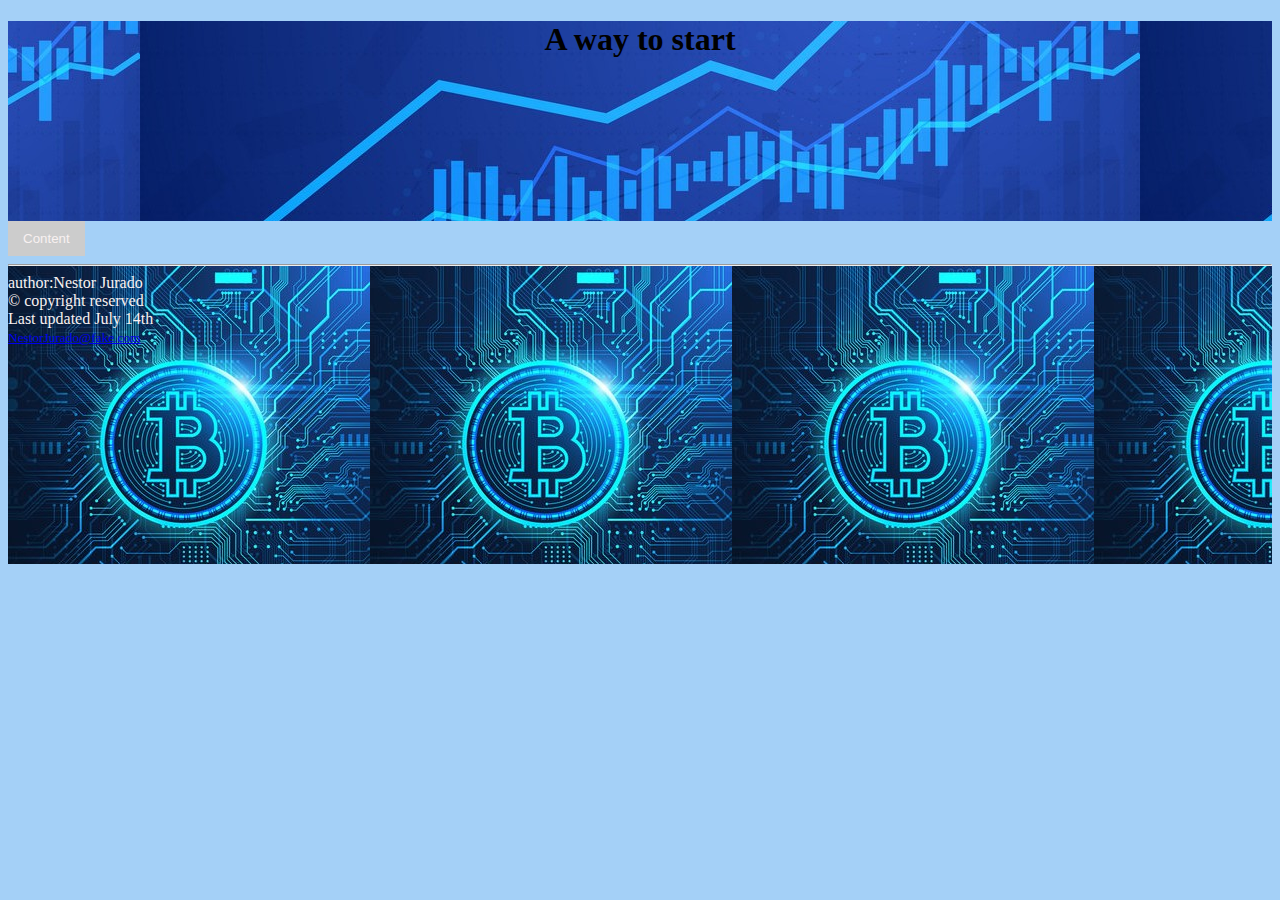
==== getstarted.html @ dcd7b060 "Add files via upload" ====
<!DOCTYPE html>
<html lang="en">
<head>

    <meta charset="UTF-8">
    <meta name="viewport" content="width=device-width, initial-scale=1.0">
    <title>Document</title>
    <link rel="stylesheet" href="main.css">
</head>
<body>
    <header id="Start"><h1>A way to start</h1></header>
    <div class="dropdown">
        <button>Content</button>
        <div class="content">
        <a href="index.html">About</a>
        <a href="ourgoal.html">Our Goal</a>
        <a href="risk.html">Risk & Reward</a>
        <a href="getstarted.html">Get started</a>
        </div>
    </div>
    <footer id="footer"> 
        <div id="contactInfo">
        <hr>
        author:Nestor Jurado<br>
        &copy; copyright reserved<br>
        Last updated July 14th<br>
       <small> <a href="mailto:NestorJurado@fake.com">NestorJurado@fake.com</a></small>
       </div>
       </footer>
    
</body>
</html>
---- main.css ----
html{
    background-color: rgb(164, 208, 247);
    height: 100%;
}

header{
    height: 200px;
   text-align: center;
   background-color: rgb(236, 245, 253);
   background-image: url(background.jpg); background-position: center;
}
div#dis{
    float: left;
    width: 30%;
    background-color: black;
    color: white;
    border: 1px solid ivory;
    border-radius: 15px;
    padding-left: 5px;
}

body{
    min-height: 95%;
    flex-direction: column;
    grid-template-areas: "header header"
                        "intro faq"
                        "article faq"
                        "footer footer"
    
}
body#ourgoal{
    background-image: url(investing.jpg);
    background-repeat: no-repeat;
    background-attachment: fixed;
    background-size: cover;
    
}
footer#footer{
    background-image: url(crypto.jpg);
    height: 300px;
    width: 100%;
    border: 1px;
    
}
div#contactInfo{
    color: #f8f1f1;
    width: 100%;
    height: 2.5rem;
    
}
.dropdown{
    display:inline-block;
}
.dropdown button{
    background-color: hsl(0, 0%, 80%);
    color: #f8f1f1;
    padding: 10px 15px;
    border: none;
    cursor: pointer;
}
.dropdown a{
    display: grid;
    color: black;
    text-decoration: none;
    padding: 10px 15px;
}
.dropdown .content{
    display: none;
    position: absolute;
    background-color: hsl(0, 0%,70%);
    min-width: 100px;
    box-shadow: 2px 2px 5px hsla(0, 0%, 0%, 0.8%);
}
.dropdown:hover .content{
    display: grid;
}
.dropdown:hover button{
    background-color: hsl(0, 0%,70%);
}
.dropdown a:hover{
    background-color: hsl(0, 0%, 91%);
    color: red;
}
.outer{
    max-width: 960px;
    margin: 100px auto;
    padding: 10px;
    display: grid;
    grid-template-columns: 2fr 1fr;
    grid-column-gap: 15px;
}
.item{
    background: steelblue;
    color: #fff;
    font-size: 20px;
    padding: 20px;
    border: skyblue 1px solid;
}
div#outer{
    display: grid;
    grid-template-columns: 4fr 1fr;
    grid-template-rows: 4fr 2fr 1fr;
}
.column{
    float: left;
    width: 50%;
}
.row:after{
    content: "";
    display: table;
    clear: both;
}
p#p1{
    font-weight: bold;
    background-color: rgb(164, 208, 247);
}
p#p2{
    font-weight: bold;
    background-color: rgb(164, 208, 247);
}

.desc{
    width: 200px;
    border: 1px solid;
    border-radius: 5px;
    background-color: black;
    color: white; 
}
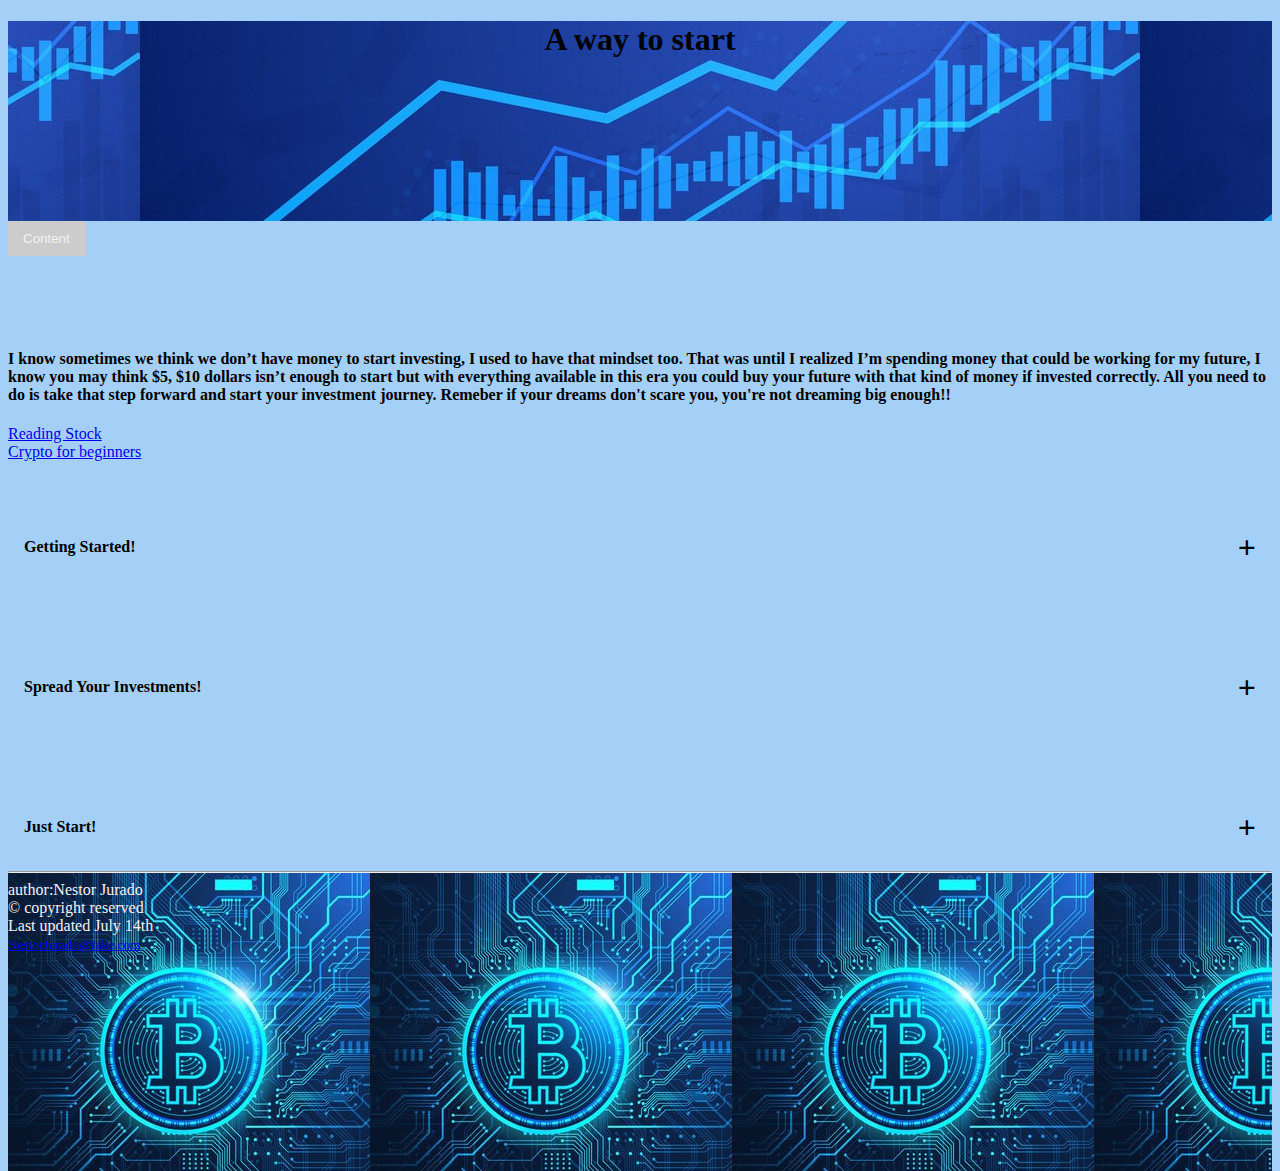
==== commit 8c44554d: "Add files via upload" ====
--- a/getstarted.html
+++ b/getstarted.html
@@ -4,8 +4,9 @@
 
     <meta charset="UTF-8">
     <meta name="viewport" content="width=device-width, initial-scale=1.0">
-    <title>Document</title>
+    <title>Bootstrap 5 Example</title>
     <link rel="stylesheet" href="main.css">
+    <script  src="main.js" defer></script>
 </head>
 <body>
     <header id="Start"><h1>A way to start</h1></header>
@@ -17,7 +18,45 @@
         <a href="risk.html">Risk & Reward</a>
         <a href="getstarted.html">Get started</a>
         </div>
-    </div>
+    </div><br><br><br><br><br>
+    <h4>I know sometimes we think we don’t have money to start investing, I used to have that mindset too. That was until I realized I’m spending money that could be working for my future, I know you may think $5, $10 dollars isn’t enough to start but with everything available in this era you could buy your future with that kind of money if invested correctly. All you need to do is take that step forward and start your investment journey. Remeber if your dreams don't scare you, you're not dreaming big enough!!</h4>
+    
+    <a id="i2" href="https://www.youtube.com/watch?v=vsN4WLdFdDo/autoplay=1&mute=1" target="_blank">Reading Stock</a><br>
+    <a id="i3" href="https://www.youtube.com/watch?v=VYWc9dFqROI" target="_blank">Crypto for beginners</a><br><br>
+    <div class="accordion"></div>
+      <div class="accordion-item"></div>
+        <div class="accordion-item-header">
+          Getting Started!
+        </div>
+        <div class="accordion-item-body">
+          <div class="accordion-item-body-content">
+            In the beginning everything will seem difficult, but it really isn’t once you have some understanding of everything that’s you’re looking at, whether it’s charts, graphs, or tables, it’ll become second nature. Even though it’s like second nature you need to practice, and you have practiced every so often, because everything that you don’t practice you will forget. Investing in anything is like a sport, the more you do it the easier it becomes.
+          </div>
+        </div>
+    <br><br>
+    <div class="accordion"></div>
+      <div class="accordion-item"></div>
+        <div class="accordion-item-header" >
+          Spread Your Investments!
+        </div>
+        <div class="accordion-item-body">
+          <div class="accordion-item-body-content">
+            No matter where or what your money is going to, make sure you keep a diverse portfolio. Don’t just play in one place, let your money work for you and diversify throughout different places. In the long run it will help reduce risk and may lead to a higher return on our investment and assets.
+
+          </div>
+        </div>
+    <br><br>
+    <div class="accordion"></div>
+      <div class="accordion-item"></div>
+        <div class="accordion-item-header">
+         Just Start!
+        </div>
+        <div class="accordion-item-body">
+          <div class="accordion-item-body-content">
+            I've heard it multiple times, you need to have money to make money. It's true but you can always work your way up from nothig to something. I know we waste so much time deciding whether something will be worth it in the future, but sometimes we need to take a risk and hope for a better tomorrow. The best piece of advice I can give you is start, you have so much knowledge at the tip of your fingers (smartphones) that you can do anything now a days. Investing doesn’t have to be risky if you don’t feel comfortable doing it, find a company that’ll do it for you. Just Start, it’ll be the best decision you ever made in your life.
+          </div>
+        </div>
+
     <footer id="footer"> 
         <div id="contactInfo">
         <hr>
@@ -27,6 +66,5 @@
        <small> <a href="mailto:NestorJurado@fake.com">NestorJurado@fake.com</a></small>
        </div>
        </footer>
-    
 </body>
 </html>--- a/main.css
+++ b/main.css
@@ -40,13 +40,14 @@
     height: 300px;
     width: 100%;
     border: 1px;
+    clear: both;
+    
     
 }
 div#contactInfo{
     color: #f8f1f1;
     width: 100%;
     height: 2.5rem;
-    
 }
 .dropdown{
     display:inline-block;
@@ -125,6 +126,74 @@
     border-radius: 5px;
     background-color: black;
     color: white; 
+    
 }
+.card-group{
+    display: flex;
+   flex-direction: row;
+   justify-content: space-between;
+   
+}
+.card-title{
+    text-align: center;
+    font-size: 15px;
 
+}
+.text-muted{
+    text-align: center;
+}
+.card-text{
+    text-align: center;
+}
+a#i2:hover{
+    background-color: #f8f1f1;
+}
+a#i3:hover{
+    background-color: #f8f1f1;
+}
+.accordion-item-header:hover{
+    background-color: rgb(237, 241, 245);
+}
+.accordion{
+    width: 90%;
+    max-width: 1000px;
+    margin: 2rem auto;
+}
+.accordion-item{
+    background-color:rgb(187, 216, 241) ;
+    color: #111;
+    margin: 1rem 0;
+    border-radius: 0.5rem;
+    box-shadow: 0 4px 8px rgb(164, 208, 247) 
+}
+.accordion-item-header{
+    padding: 0.5rem 3rem 0.5rem 1rem;
+    min-height: 3.5rem;
+    line-height: 1.25rem;
+    font-weight: bold;
+    display: flex;
+    align-items: center;
+    position: relative;
+    cursor: pointer;
+}
+.accordion-item-header::after{
+    content: "\002B";
+    font-size: 2rem;
+    position: absolute;
+    right: 1rem;
+    display: block;
+}
+.accordion-item-header-active::after{
+    content: "\2212";
 
+}
+.accordion-item-body{
+    display: none ;
+    padding: 2rem;
+    line-height: 1.5rem;
+    border-top: 3px solid;
+    border-image: linear-gradient(to right, transparent, #34495e, transparent)1;
+}
+.accordion-item-header.active + .accordion-item-body{
+    display: block;
+}